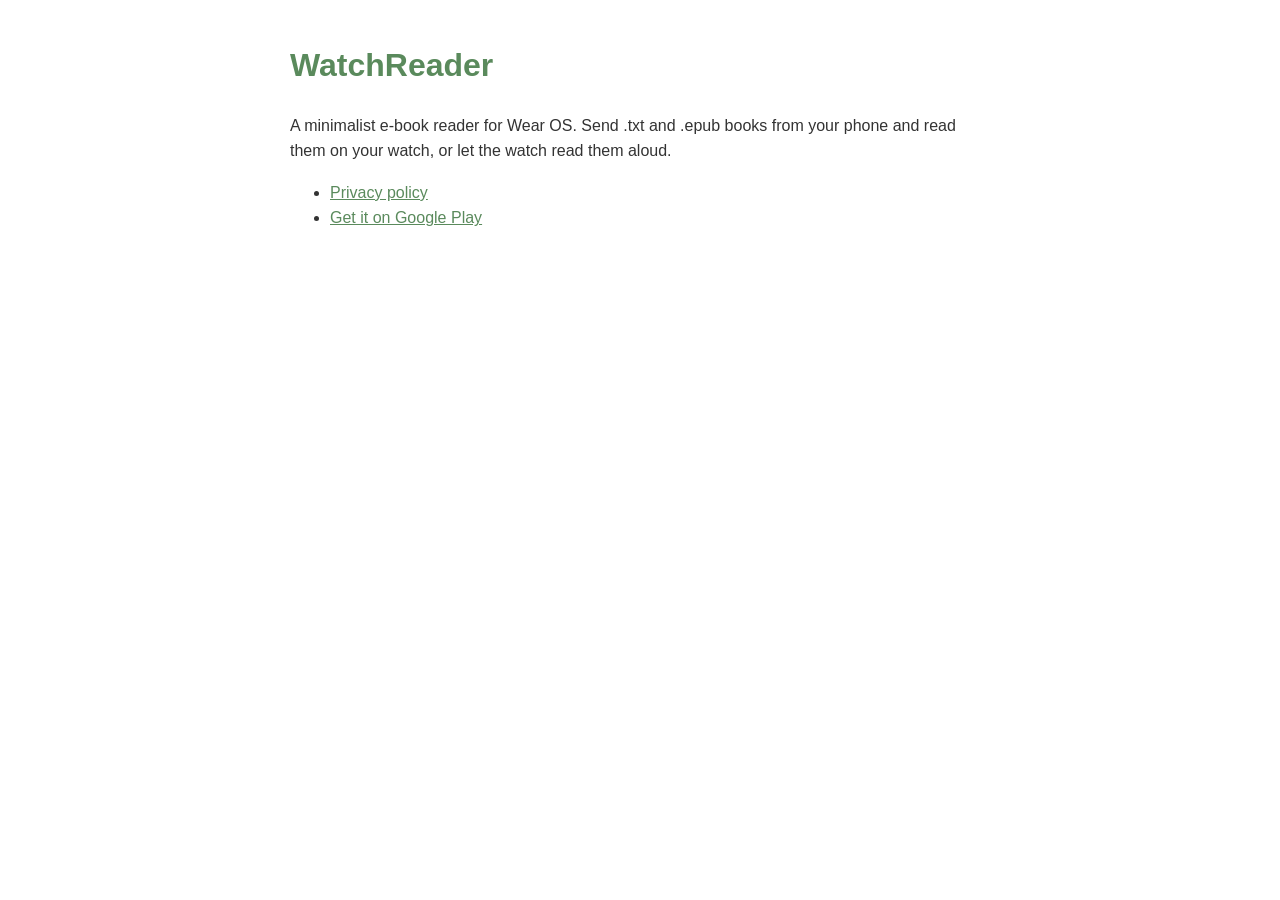
==== WatchReader/index.html @ f75a8c48 "Keep WatchReader's old page addresses alive The store's privacy-policy link still points at /WatchRe" ====
<!DOCTYPE html>
<html lang="en">
<head>
    <meta charset="UTF-8">
    <meta name="viewport" content="width=device-width, initial-scale=1.0">
    <title>WatchReader</title>
    <style>
        body { font-family: -apple-system, sans-serif; max-width: 700px; margin: 40px auto; padding: 0 20px; color: #333; line-height: 1.6; }
        h1 { color: #5A8A5C; }
        a { color: #5A8A5C; }
    </style>
</head>
<body>
    <h1>WatchReader</h1>
    <p>A minimalist e-book reader for Wear OS. Send .txt and .epub books from your phone and read them on your watch, or let the watch read them aloud.</p>
    <ul>
        <li><a href="privacy-policy.html">Privacy policy</a></li>
        <li><a href="https://play.google.com/store/apps/details?id=com.watchreader">Get it on Google Play</a></li>
    </ul>
</body>
</html>
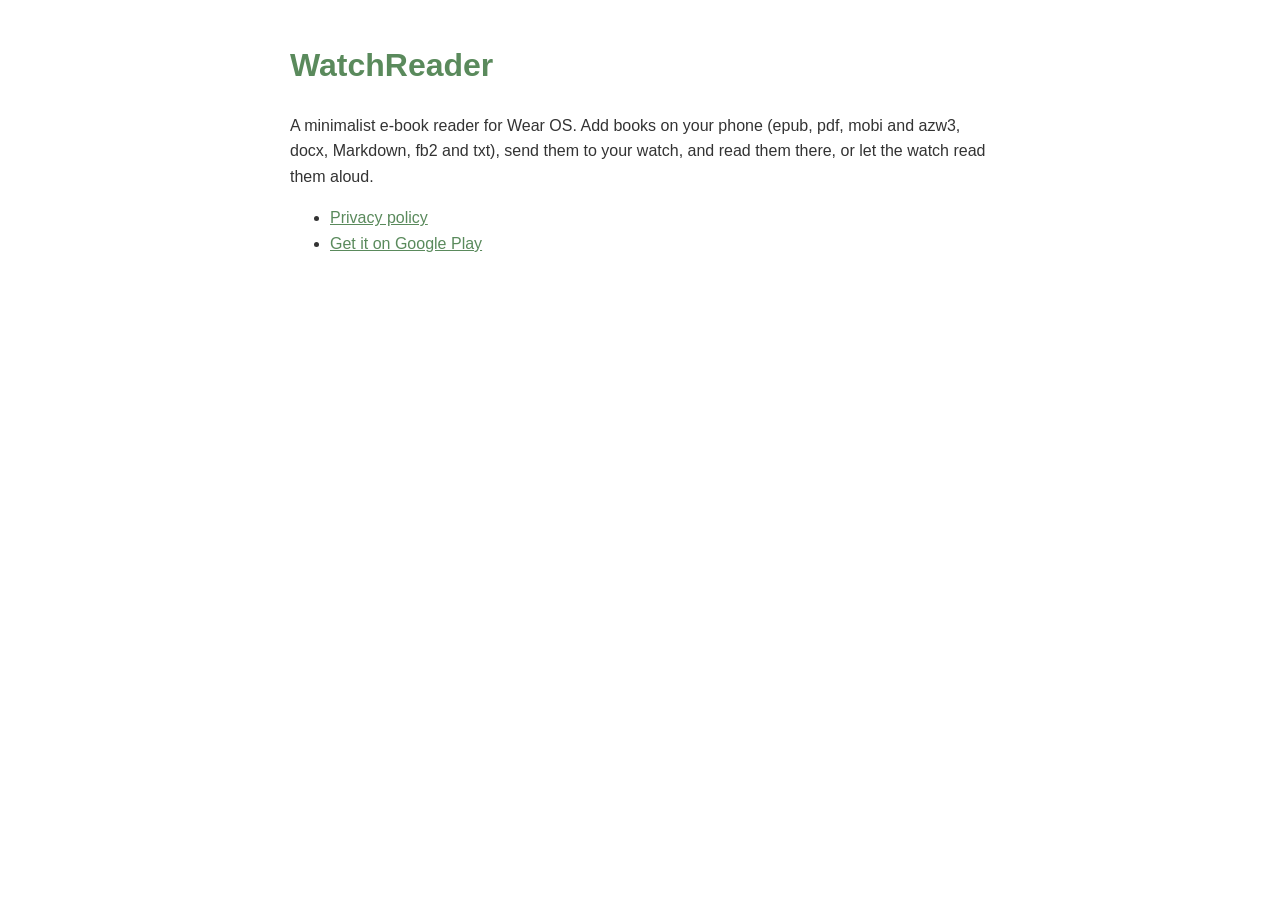
==== commit f83ca412: "WatchReader: the privacy policy as of 1.0.35, and the formats the page lists The policy says how And" ====
--- a/WatchReader/index.html
+++ b/WatchReader/index.html
@@ -12,7 +12,7 @@
 </head>
 <body>
     <h1>WatchReader</h1>
-    <p>A minimalist e-book reader for Wear OS. Send .txt and .epub books from your phone and read them on your watch, or let the watch read them aloud.</p>
+    <p>A minimalist e-book reader for Wear OS. Add books on your phone (epub, pdf, mobi and azw3, docx, Markdown, fb2 and txt), send them to your watch, and read them there, or let the watch read them aloud.</p>
     <ul>
         <li><a href="privacy-policy.html">Privacy policy</a></li>
         <li><a href="https://play.google.com/store/apps/details?id=com.watchreader">Get it on Google Play</a></li>
